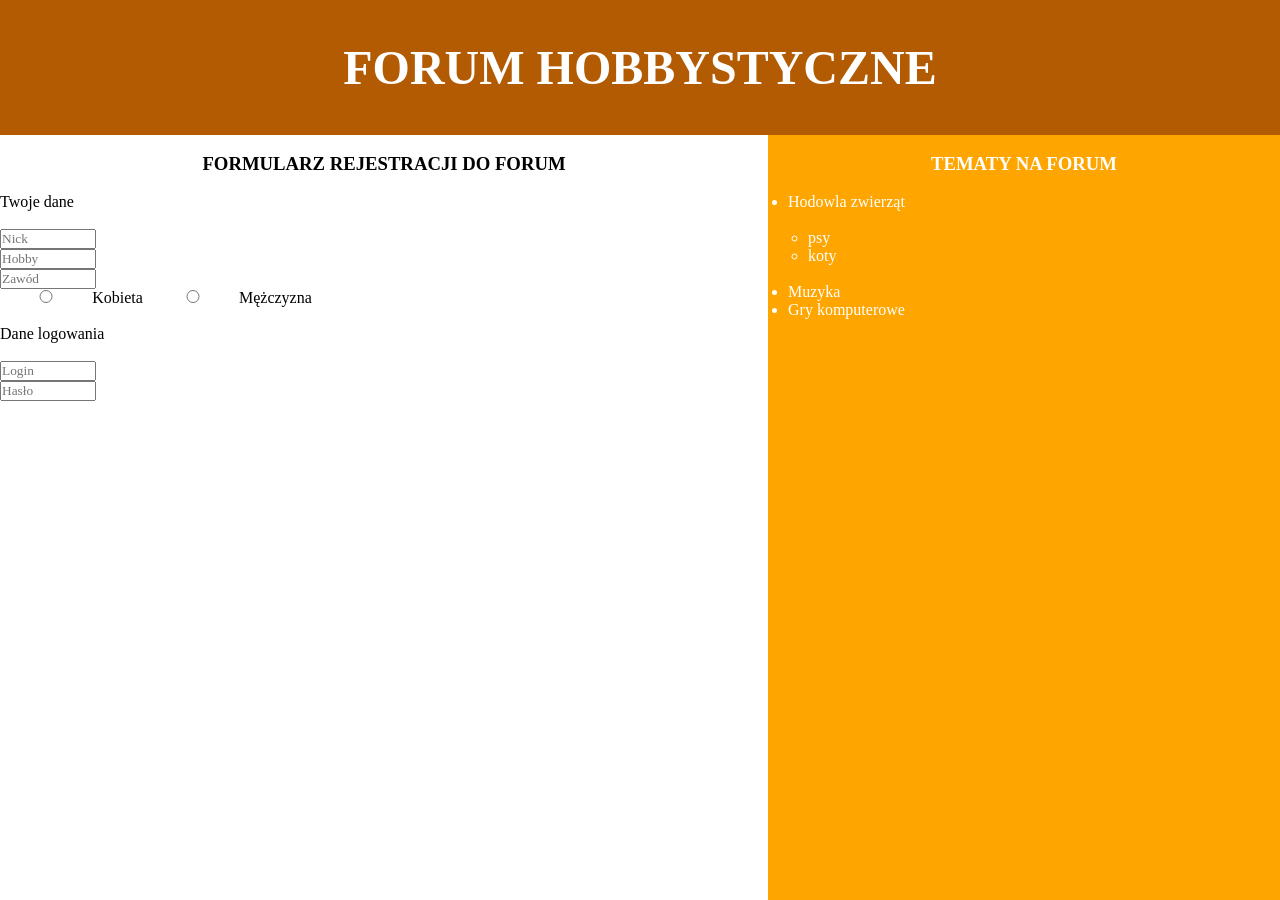
==== dodatkowe zadanie/main.html @ f7c67e22 "zadanie dodatkowe 1/2 - Dodanie foldera "zadanie dodatkowe" - Prawie skończone" ====
<!DOCTYPE html>
<html lang="pl">
<head>
    <meta charset="UTF-8">
    <title>Zadanie dodatkowe</title>

    <link rel="stylesheet" href="styl.css">
</head>
<body>
    
    <header>
        <h1>FORUM HOBBYSTYCZNE</h1>
    </header>

    <nav>
        <br>
        <h3>FORMULARZ REJESTRACJI DO FORUM</h3>
        <br>

        <div>
            <p>Twoje dane</p><br>
            <input type="text" name="nick" maxlength="15" placeholder="Nick"/><br>
            <input type="text" name="hobby" maxlength="15" placeholder="Hobby"/><br>
            <input type="text" name="zawod" maxlength="15" placeholder="Zawód"/><br>
            <input type="radio" name="plec">Kobieta
            <input type="radio" name="plec">Mężczyzna <br><br>
            <p>Dane logowania</p><br>
            <input type="text" name="login" maxlength="15" placeholder="Login"/><br>
            <input type="password" name="password" maxlength="15" placeholder="Hasło"/><br>
        </div>
    </nav>

    <section>
        <br>
        <h3>TEMATY NA FORUM</h3>
        <br>

        <div>
            <ul>
                <li>
                    Hodowla zwierząt

                    <br><br>
                    <ol id="bez_wypelnienia">
                        <li>psy</li>
                        <li>koty</li>
                    </ol>
                    <br>

                </li>
                <li>Muzyka</li>
                <li>Gry komputerowe</li>
            </ul>
        </div>
    </section>

</body>
</html>
---- dodatkowe zadanie/styl.css ----
* {
    font-family: serif;
    margin: 0;
    padding: 0;
}

body {
    display: flex;
    flex-wrap: wrap;
}

ul {
    list-style-type: disc;
    margin-left: 20px;
}

#bez_wypelnienia {
    list-style-type: circle;
    margin-left: 20px;
}

header {
    display: flex;
    width: 100%;
    height: 15vh;
    background-color: #b35b03;
    font-size: 150%;
    color: white;
}

nav {
    width: 60%;
    height: 85vh;
    background-color: white;
}

section {
    width: 40%;
    height: 85vh;
    background-color: orange;
    color: white;
}

/* \/\/\/\/\/\/\/\/\/\/\/\/\/\/\/\/\/\/\/\/\/\/\/\/\/\/\/\/ */

header {
    display: flex;
    justify-content: center;
    align-items: center;
}

nav h3, section h3{
    display: flex;
    justify-content: center;
    align-items: start;
}

input{
    width: 12%;
}
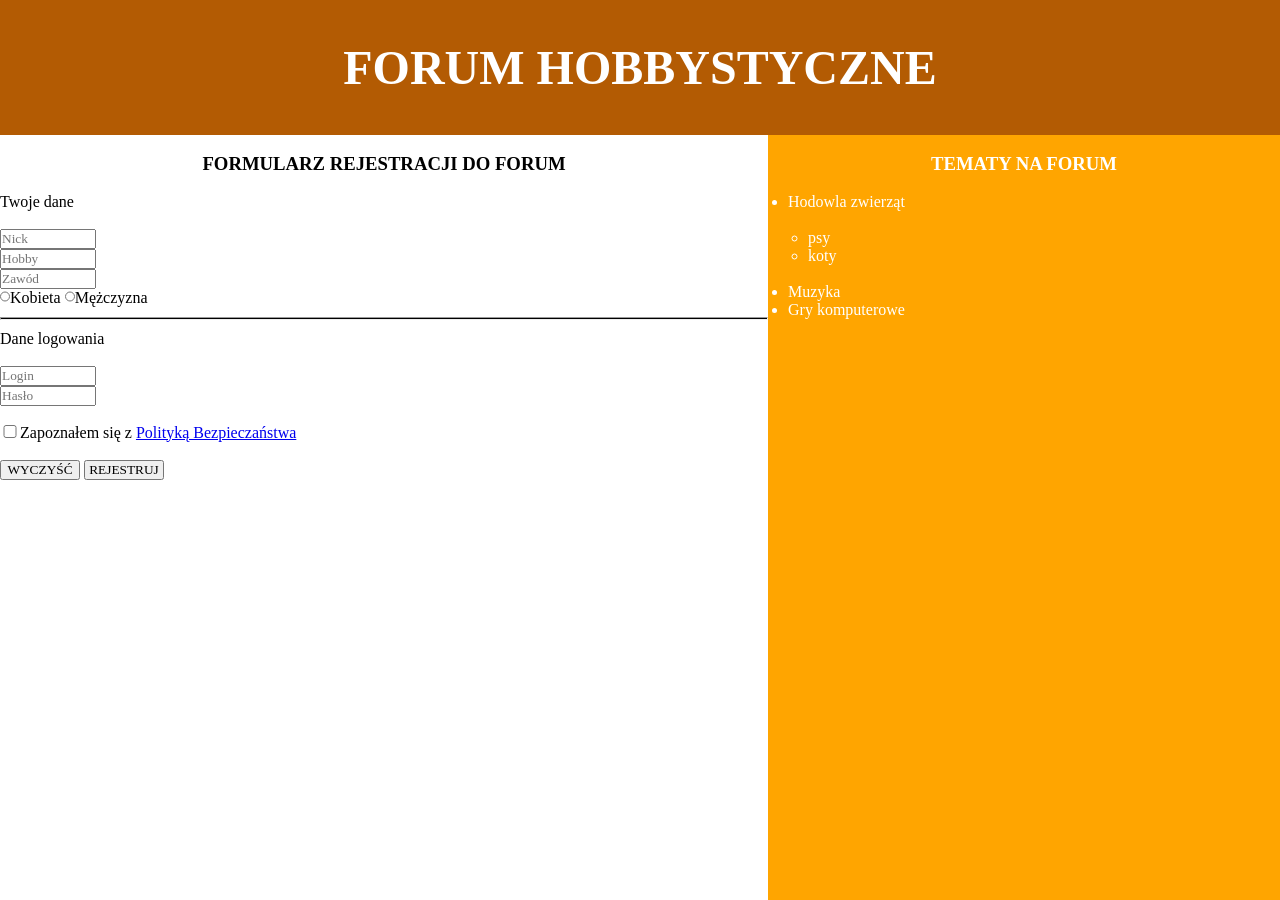
==== commit 1a9ba1c1: "zadanie dodatkowe 2/2 - Skończone zadanie dodatkowe - Mogą jeszcze być drobne poprawki" ====
--- a/dodatkowe zadanie/main.html
+++ b/dodatkowe zadanie/main.html
@@ -22,11 +22,18 @@
             <input type="text" name="nick" maxlength="15" placeholder="Nick"/><br>
             <input type="text" name="hobby" maxlength="15" placeholder="Hobby"/><br>
             <input type="text" name="zawod" maxlength="15" placeholder="Zawód"/><br>
-            <input type="radio" name="plec">Kobieta
-            <input type="radio" name="plec">Mężczyzna <br><br>
+            <input type="radio" class="wybierz" name="plec">Kobieta
+            <input type="radio" class="wybierz" name="plec">Mężczyzna <br>
+            <hr>
             <p>Dane logowania</p><br>
             <input type="text" name="login" maxlength="15" placeholder="Login"/><br>
-            <input type="password" name="password" maxlength="15" placeholder="Hasło"/><br>
+            <input type="password" name="password" maxlength="15" placeholder="Hasło"/><br><br>
+            <label>
+                <input type="checkbox" id="wielkosc_checkboxa" name="polityka_bezpieczenstwa">Zapoznałem się z
+                <a href="polityka_bezpieczeństwa.png">Polityką Bezpieczaństwa</a>
+            </label><br><br>
+            <input type="reset" class="wielkosc_przyciskow" value="WYCZYŚĆ">
+            <input type="submit" class="wielkosc_przyciskow" value="REJESTRUJ">
         </div>
     </nav>
 
--- a/dodatkowe zadanie/styl.css
+++ b/dodatkowe zadanie/styl.css
@@ -57,4 +57,22 @@
 
 input{
     width: 12%;
+}
+
+.wybierz {
+    width: 10px;
+}
+
+#wielkosc_checkboxa {
+    width: 20px;
+}
+
+.wielkosc_przyciskow {
+    width: 80px;
+}
+
+hr {
+    margin: 10px auto;
+    height: 0.5px;
+    background-color: black;
 }
